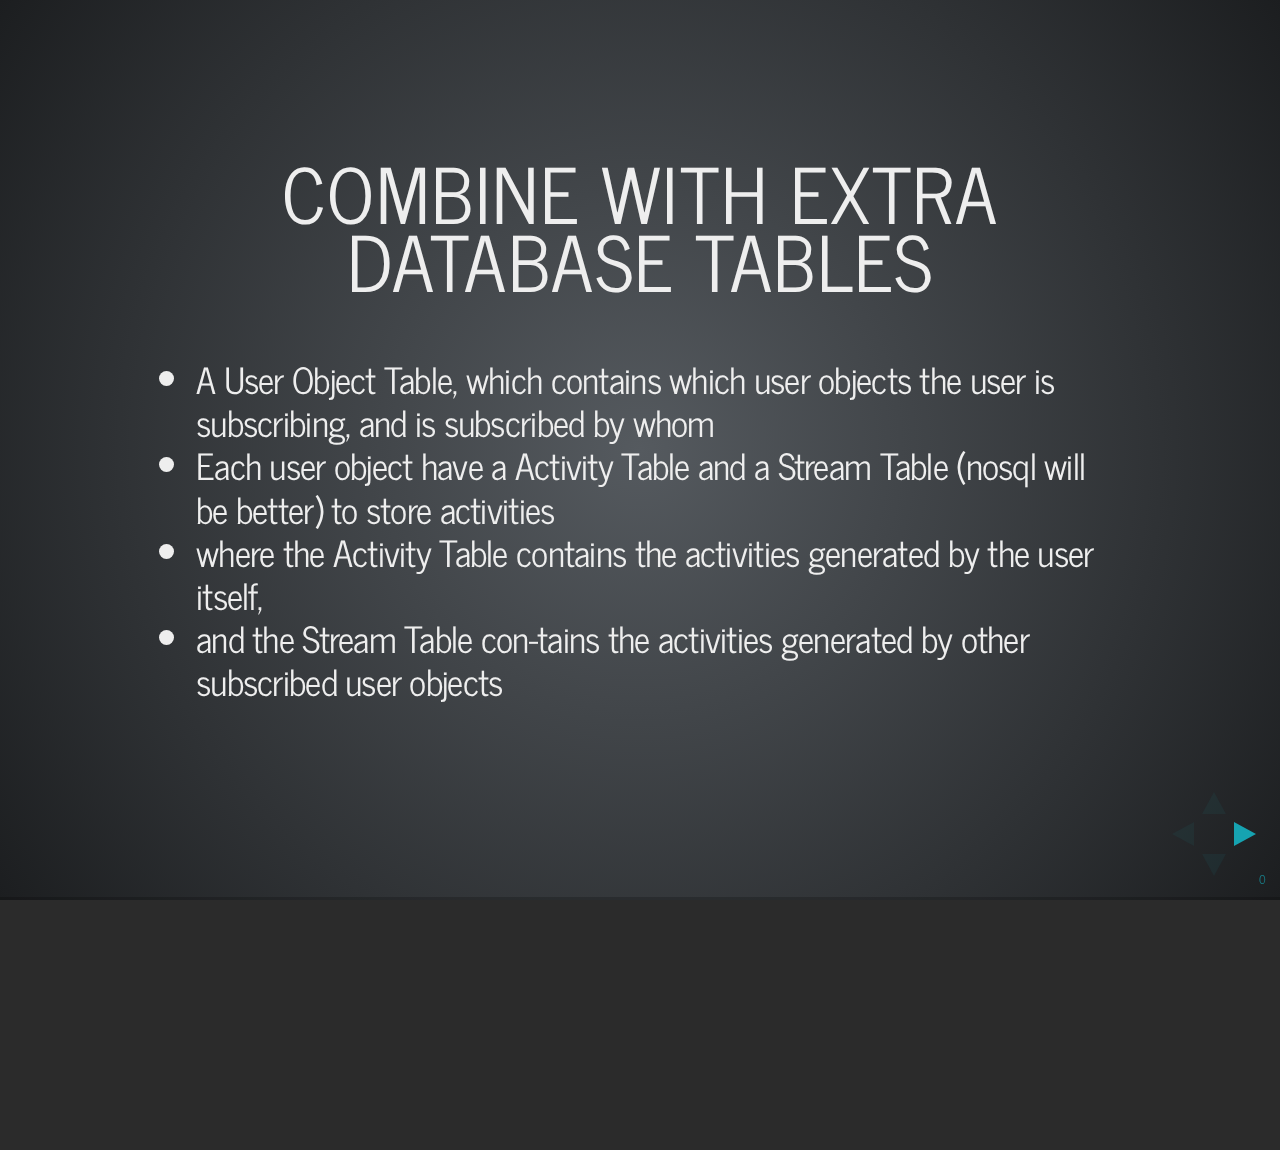
==== django-activity-stream.html @ 21882896 "activity stream" ====
<!doctype html>
<html lang="en">

	<head>
		<meta charset="utf-8">

		<title>Private Activity Stream</title>

		<meta name="description" content="A framework for easily creating beautiful presentations using HTML">
		<meta name="author" content="Hakim El Hattab">

		<meta name="apple-mobile-web-app-capable" content="yes" />
		<meta name="apple-mobile-web-app-status-bar-style" content="black-translucent" />

		<meta name="viewport" content="width=device-width, initial-scale=1.0, maximum-scale=1.0, user-scalable=no">

		<link rel="stylesheet" href="css/reveal.min.css">
		<link rel="stylesheet" href="css/theme/default.css" id="theme">

		<!-- For syntax highlighting -->
		<link rel="stylesheet" href="lib/css/zenburn.css">

		<!-- If the query includes 'print-pdf', include the PDF print sheet -->
		<script>
			if( window.location.search.match( /print-pdf/gi ) ) {
				var link = document.createElement( 'link' );
				link.rel = 'stylesheet';
				link.type = 'text/css';
				link.href = 'css/print/pdf.css';
				document.getElementsByTagName( 'head' )[0].appendChild( link );
			}
		</script>

		<!--[if lt IE 9]>
		<script src="lib/js/html5shiv.js"></script>
		<![endif]-->
	</head>

	<body>

		<div class="reveal">

			<!-- Any section element inside of this container is displayed as a slide -->
			<div class="slides">
				<!--section>
					<h1>OpenStack Swift</h1>
					<h3>Intro</h3>
					<p>
						<small>by <a href="http://www.github.com/ddxgz">Cong Peng</a> / <a href="http://ddxgz.github.io/slides/swift.html">ddxgz.github.io/slides/swift.html</a> /July, 2014</small>  
					</p>
				</section-->

				<section>
					<h2>Combine with extra database tables</h2>
					<br>
			

					<ul>
						<li>A User Object Table, which contains which user objects the user is subscribing, and is subscribed by whom
						</li>
						<li>Each user object have a Activity Table and a Stream Table (nosql will be better) to store activities
						</li>
						<li>where the Activity Table contains the activities generated by the user itself, 
						</li>
						<li>and the Stream Table con-tains the activities generated by other subscribed user objects 
						</li>
					</ul>

					<aside class="notes">
							
					  </aside>
				</section>


				<section>

				
<a class="image" href="django-activity-stream/tables.png" target="_blank"><image width="1053" height="666" align="down" src="django-activity-stream/tables.png"></image></a>
					
					
					
					  <aside class="notes">
							
					  </aside>
				</section>

			
		

				<section>

					<h2>Consistent Hashing</h2>

					<p>					
					
					hash(path) = md5(path + per-cluster suffix) 
					</p>
					
					<p>top 4 bytes -> top part_power bits -> the partition</p>
					
					<pre><code data-trim contenteditable>
part = struct.unpack_from('>I', md5('/account/container/object'))[0] \
    >> self._part_shift
					    </code></pre>
				
					
					  <aside class="notes">
							Oh hey, these are some notes.
					  </aside>
				</section>


				
	

				<section data-markdown>					
    			  <script type="text/template">
					#Thanks

					
				  </script>

				  <aside class="notes">
						Oh hey.
				  </aside>
				</section>






			</div>

		</div>

		<script src="lib/js/head.min.js"></script>
		<script src="js/reveal.min.js"></script>

		<script>

			// Full list of configuration options available here:
			// https://github.com/hakimel/reveal.js#configuration
			Reveal.initialize({

				slideNumber: true,


				controls: true,
				progress: true,
				history: true,
				center: true,

				theme: Reveal.getQueryHash().theme, // available themes are in /css/theme
				transition: Reveal.getQueryHash().transition || 'default', // default/cube/page/concave/zoom/linear/fade/none

				// Parallax scrolling
				// parallaxBackgroundImage: 'https://s3.amazonaws.com/hakim-static/reveal-js/reveal-parallax-1.jpg',
				// parallaxBackgroundSize: '2100px 900px',

				// Optional libraries used to extend on reveal.js
				dependencies: [
					{ src: 'lib/js/classList.js', condition: function() { return !document.body.classList; } },
					{ src: 'plugin/markdown/marked.js', condition: function() { return !!document.querySelector( '[data-markdown]' ); } },
					{ src: 'plugin/markdown/markdown.js', condition: function() { return !!document.querySelector( '[data-markdown]' ); } },
					{ src: 'plugin/highlight/highlight.js', async: true, callback: function() { hljs.initHighlightingOnLoad(); } },
					{ src: 'plugin/zoom-js/zoom.js', async: true, condition: function() { return !!document.body.classList; } },
					{ src: 'plugin/notes/notes.js', async: true, condition: function() { return !!document.body.classList; } }
				]
			});

		</script>

	</body>
</html>
---- css/theme/default.css ----
@import url(https://fonts.googleapis.com/css?family=News+Cycle:400,700);
@import url(https://fonts.googleapis.com/css?family=Lato:400,700,400italic,700italic);
/**
 * Default theme for reveal.js.
 *
 * Copyright (C) 2011-2012 Hakim El Hattab, http://hakim.se
 */
@font-face {
  font-family: 'News Cycle';
  font-style: normal;
  font-weight: 400;
  src: local('News Cycle Regular'), local('NewsCycle-Regular'), url(https://themes.googleusercontent.com/static/fonts/newscycle/v10/9Xe8dq6pQDsPyVH2D3tMQhsxEYwM7FgeyaSgU71cLG0.woff) format('woff');
}
@font-face {
  font-family: 'News Cycle';
  font-style: normal;
  font-weight: 700;
  src: local('News Cycle Bold'), local('NewsCycle-Bold'), url(https://themes.googleusercontent.com/static/fonts/newscycle/v10/G28Ny31cr5orMqEQy6ljtwFhaRv2pGgT5Kf0An0s4MM.woff) format('woff');
}

/*********************************************
 * GLOBAL STYLES
 *********************************************/
body {
  background: #1c1e20;
  background: -moz-radial-gradient(center, circle cover, #555a5f 0%, #1c1e20 100%);
  background: -webkit-gradient(radial, center center, 0px, center center, 100%, color-stop(0%, #555a5f), color-stop(100%, #1c1e20));
  background: -webkit-radial-gradient(center, circle cover, #555a5f 0%, #1c1e20 100%);
  background: -o-radial-gradient(center, circle cover, #555a5f 0%, #1c1e20 100%);
  background: -ms-radial-gradient(center, circle cover, #555a5f 0%, #1c1e20 100%);
  background: radial-gradient(center, circle cover, #555a5f 0%, #1c1e20 100%);
  background-color: #2b2b2b; }

.reveal {
  font-family: "News Cycle", sans-serif;
  font-size: 36px;
  font-weight: normal;
  letter-spacing: -0.02em;
  color: #eeeeee; }

::selection {
  color: white;
  background: #ff5e99;
  text-shadow: none; }

/*********************************************
 * HEADERS
 *********************************************/
.reveal h1,
.reveal h2,
.reveal h3,
.reveal h4,
.reveal h5,
.reveal h6 {
  margin: 0 0 20px 0;
  color: #eeeeee;
  font-family: "News Cycle", Impact, sans-serif;
  line-height: 0.9em;
  letter-spacing: 0.02em;
  text-transform: uppercase;
  text-shadow: none;}

.reveal h1 {
  text-shadow: 0px 0px 6px rgba(0, 0, 0, 0.2); }

/*********************************************
 * LINKS
 *********************************************/
.reveal a:not(.image) {
  color: #13daec;
  text-decoration: none;
  -webkit-transition: color .15s ease;
  -moz-transition: color .15s ease;
  -ms-transition: color .15s ease;
  -o-transition: color .15s ease;
  transition: color .15s ease; }

.reveal a:not(.image):hover {
  color: #71e9f4;
  text-shadow: none;
  border: none; }

.reveal .roll span:after {
  color: #fff;
  background: #0d99a5; }

/*********************************************
 * IMAGES
 *********************************************/
.reveal section img {
  margin: 15px 0px;
  background: rgba(255, 255, 255, 0.12);
  border: 4px solid #eeeeee;
  box-shadow: 0 0 10px rgba(0, 0, 0, 0.15);
  -webkit-transition: all .2s linear;
  -moz-transition: all .2s linear;
  -ms-transition: all .2s linear;
  -o-transition: all .2s linear;
  transition: all .2s linear; }

.reveal a:hover img {
  background: rgba(255, 255, 255, 0.2);
  border-color: #13daec;
  box-shadow: 0 0 20px rgba(0, 0, 0, 0.55); }

/*********************************************
 * NAVIGATION CONTROLS
 *********************************************/
.reveal .controls div.navigate-left,
.reveal .controls div.navigate-left.enabled {
  border-right-color: #13daec; }

.reveal .controls div.navigate-right,
.reveal .controls div.navigate-right.enabled {
  border-left-color: #13daec; }

.reveal .controls div.navigate-up,
.reveal .controls div.navigate-up.enabled {
  border-bottom-color: #13daec; }

.reveal .controls div.navigate-down,
.reveal .controls div.navigate-down.enabled {
  border-top-color: #13daec; }

.reveal .controls div.navigate-left.enabled:hover {
  border-right-color: #71e9f4; }

.reveal .controls div.navigate-right.enabled:hover {
  border-left-color: #71e9f4; }

.reveal .controls div.navigate-up.enabled:hover {
  border-bottom-color: #71e9f4; }

.reveal .controls div.navigate-down.enabled:hover {
  border-top-color: #71e9f4; }

/*********************************************
 * PROGRESS BAR
 *********************************************/
.reveal .progress {
  background: rgba(0, 0, 0, 0.2); }

.reveal .progress span {
  background: #13daec;
  -webkit-transition: width 800ms cubic-bezier(0.26, 0.86, 0.44, 0.985);
  -moz-transition: width 800ms cubic-bezier(0.26, 0.86, 0.44, 0.985);
  -ms-transition: width 800ms cubic-bezier(0.26, 0.86, 0.44, 0.985);
  -o-transition: width 800ms cubic-bezier(0.26, 0.86, 0.44, 0.985);
  transition: width 800ms cubic-bezier(0.26, 0.86, 0.44, 0.985); }

/*********************************************
 * SLIDE NUMBER
 *********************************************/
.reveal .slide-number {
  color: #13daec; }
---- lib/css/zenburn.css ----
/*

Zenburn style from voldmar.ru (c) Vladimir Epifanov <voldmar@voldmar.ru>
based on dark.css by Ivan Sagalaev

*/

pre code {
  display: block; padding: 0.5em;
  background: #3F3F3F;
  color: #DCDCDC;
}

pre .keyword,
pre .tag,
pre .css .class,
pre .css .id,
pre .lisp .title,
pre .nginx .title,
pre .request,
pre .status,
pre .clojure .attribute {
  color: #E3CEAB;
}

pre .django .template_tag,
pre .django .variable,
pre .django .filter .argument {
  color: #DCDCDC;
}

pre .number,
pre .date {
  color: #8CD0D3;
}

pre .dos .envvar,
pre .dos .stream,
pre .variable,
pre .apache .sqbracket {
  color: #EFDCBC;
}

pre .dos .flow,
pre .diff .change,
pre .python .exception,
pre .python .built_in,
pre .literal,
pre .tex .special {
  color: #EFEFAF;
}

pre .diff .chunk,
pre .subst {
  color: #8F8F8F;
}

pre .dos .keyword,
pre .python .decorator,
pre .title,
pre .haskell .type,
pre .diff .header,
pre .ruby .class .parent,
pre .apache .tag,
pre .nginx .built_in,
pre .tex .command,
pre .prompt {
    color: #efef8f;
}

pre .dos .winutils,
pre .ruby .symbol,
pre .ruby .symbol .string,
pre .ruby .string {
  color: #DCA3A3;
}

pre .diff .deletion,
pre .string,
pre .tag .value,
pre .preprocessor,
pre .built_in,
pre .sql .aggregate,
pre .javadoc,
pre .smalltalk .class,
pre .smalltalk .localvars,
pre .smalltalk .array,
pre .css .rules .value,
pre .attr_selector,
pre .pseudo,
pre .apache .cbracket,
pre .tex .formula {
  color: #CC9393;
}

pre .shebang,
pre .diff .addition,
pre .comment,
pre .java .annotation,
pre .template_comment,
pre .pi,
pre .doctype {
  color: #7F9F7F;
}

pre .coffeescript .javascript,
pre .javascript .xml,
pre .tex .formula,
pre .xml .javascript,
pre .xml .vbscript,
pre .xml .css,
pre .xml .cdata {
  opacity: 0.5;
}
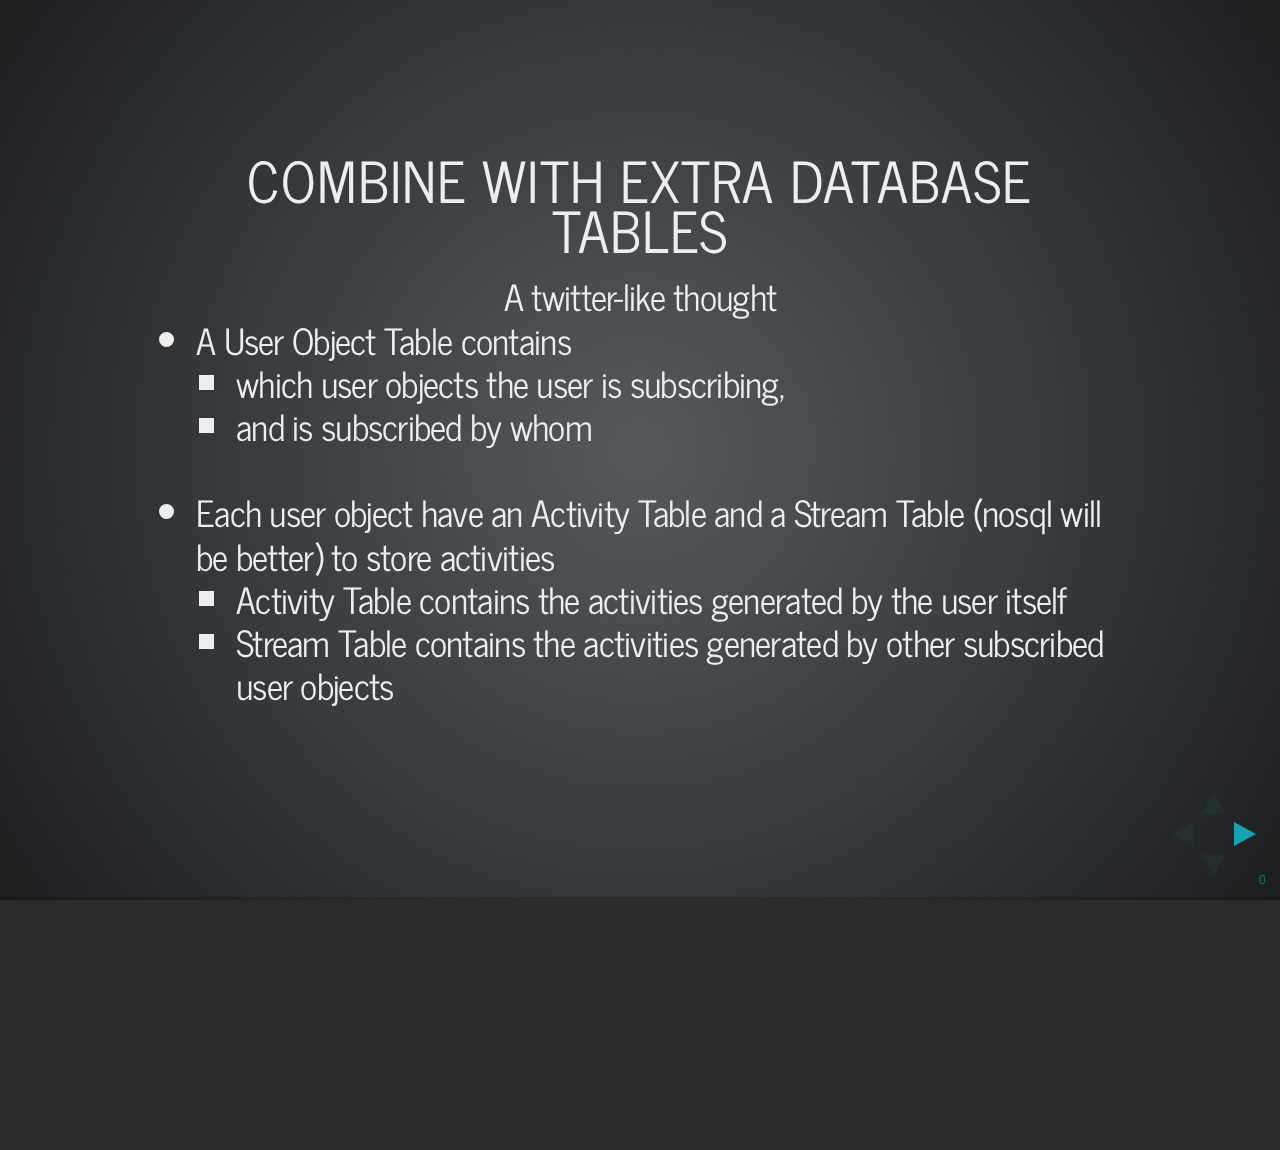
==== commit 9169f82e: "2" ====
--- a/django-activity-stream.html
+++ b/django-activity-stream.html
@@ -1,175 +1,228 @@
 <!doctype html>
 <html lang="en">
 
-	<head>
-		<meta charset="utf-8">
-
-		<title>Private Activity Stream</title>
-
-		<meta name="description" content="A framework for easily creating beautiful presentations using HTML">
-		<meta name="author" content="Hakim El Hattab">
-
-		<meta name="apple-mobile-web-app-capable" content="yes" />
-		<meta name="apple-mobile-web-app-status-bar-style" content="black-translucent" />
-
-		<meta name="viewport" content="width=device-width, initial-scale=1.0, maximum-scale=1.0, user-scalable=no">
-
-		<link rel="stylesheet" href="css/reveal.min.css">
-		<link rel="stylesheet" href="css/theme/default.css" id="theme">
-
-		<!-- For syntax highlighting -->
-		<link rel="stylesheet" href="lib/css/zenburn.css">
-
-		<!-- If the query includes 'print-pdf', include the PDF print sheet -->
-		<script>
-			if( window.location.search.match( /print-pdf/gi ) ) {
-				var link = document.createElement( 'link' );
-				link.rel = 'stylesheet';
-				link.type = 'text/css';
-				link.href = 'css/print/pdf.css';
-				document.getElementsByTagName( 'head' )[0].appendChild( link );
-			}
-		</script>
-
-		<!--[if lt IE 9]>
-		<script src="lib/js/html5shiv.js"></script>
-		<![endif]-->
-	</head>
-
-	<body>
-
-		<div class="reveal">
-
-			<!-- Any section element inside of this container is displayed as a slide -->
-			<div class="slides">
-				<!--section>
-					<h1>OpenStack Swift</h1>
-					<h3>Intro</h3>
-					<p>
-						<small>by <a href="http://www.github.com/ddxgz">Cong Peng</a> / <a href="http://ddxgz.github.io/slides/swift.html">ddxgz.github.io/slides/swift.html</a> /July, 2014</small>  
-					</p>
-				</section-->
-
-				<section>
-					<h2>Combine with extra database tables</h2>
-					<br>
-			
-
-					<ul>
-						<li>A User Object Table, which contains which user objects the user is subscribing, and is subscribed by whom
-						</li>
-						<li>Each user object have a Activity Table and a Stream Table (nosql will be better) to store activities
-						</li>
-						<li>where the Activity Table contains the activities generated by the user itself, 
-						</li>
-						<li>and the Stream Table con-tains the activities generated by other subscribed user objects 
-						</li>
-					</ul>
-
-					<aside class="notes">
-							
-					  </aside>
-				</section>
-
-
-				<section>
-
-				
+    <head>
+        <meta charset="utf-8">
+
+        <title>Private Activity Stream</title>
+
+        <meta name="description" content="A framework for easily creating beautiful presentations using HTML">
+        <meta name="author" content="Hakim El Hattab">
+
+        <meta name="apple-mobile-web-app-capable" content="yes" />
+        <meta name="apple-mobile-web-app-status-bar-style" content="black-translucent" />
+
+        <meta name="viewport" content="width=device-width, initial-scale=1.0, maximum-scale=1.0, user-scalable=no">
+
+        <link rel="stylesheet" href="css/reveal.min.css">
+        <link rel="stylesheet" href="css/theme/default.css" id="theme">
+
+        <!-- For syntax highlighting -->
+        <link rel="stylesheet" href="lib/css/zenburn.css">
+
+        <!-- If the query includes 'print-pdf', include the PDF print sheet -->
+        <script>
+            if( window.location.search.match( /print-pdf/gi ) ) {
+                var link = document.createElement( 'link' );
+                link.rel = 'stylesheet';
+                link.type = 'text/css';
+                link.href = 'css/print/pdf.css';
+                document.getElementsByTagName( 'head' )[0].appendChild( link );
+            }
+        </script>
+
+        <!--[if lt IE 9]>
+        <script src="lib/js/html5shiv.js"></script>
+        <![endif]-->
+    </head>
+
+    <body>
+
+        <div class="reveal">
+
+            <!-- Any section element inside of this container is displayed as a slide -->
+            <div class="slides">
+
+
+                <section>
+                    <h3>Combine with extra database tables</h3>
+                    A twitter-like thought
+                    <br>
+            
+
+                    <ul>
+                        <li>A User Object Table contains <ul>
+                        <li>which user objects the user is subscribing, </li>
+                        <li>and is subscribed by whom</li></ul>
+                        </li>
+                        <br>
+                        <li>Each user object have an Activity Table and a Stream Table (nosql will be better) to store activities
+                        </li><ul>
+
+                        <li>Activity Table contains the activities generated by the user itself </li>
+                        <li>Stream Table contains the activities generated by other subscribed user objects 
+                        </li></ul>
+                        </li>
+                        
+                    </ul>
+
+                    <aside class="notes">
+                            
+                      </aside>
+                </section>
+
+
+                <section>
+
+                
 <a class="image" href="django-activity-stream/tables.png" target="_blank"><image width="1053" height="666" align="down" src="django-activity-stream/tables.png"></image></a>
-					
-					
-					
-					  <aside class="notes">
-							
-					  </aside>
-				</section>
-
-			
-		
-
-				<section>
-
-					<h2>Consistent Hashing</h2>
-
-					<p>					
-					
-					hash(path) = md5(path + per-cluster suffix) 
-					</p>
-					
-					<p>top 4 bytes -> top part_power bits -> the partition</p>
-					
-					<pre><code data-trim contenteditable>
-part = struct.unpack_from('>I', md5('/account/container/object'))[0] \
-    >> self._part_shift
-					    </code></pre>
-				
-					
-					  <aside class="notes">
-							Oh hey, these are some notes.
-					  </aside>
-				</section>
-
-
-				
-	
-
-				<section data-markdown>					
-    			  <script type="text/template">
-					#Thanks
-
-					
-				  </script>
-
-				  <aside class="notes">
-						Oh hey.
-				  </aside>
-				</section>
-
-
-
-
-
-
-			</div>
-
-		</div>
-
-		<script src="lib/js/head.min.js"></script>
-		<script src="js/reveal.min.js"></script>
-
-		<script>
-
-			// Full list of configuration options available here:
-			// https://github.com/hakimel/reveal.js#configuration
-			Reveal.initialize({
-
-				slideNumber: true,
-
-
-				controls: true,
-				progress: true,
-				history: true,
-				center: true,
-
-				theme: Reveal.getQueryHash().theme, // available themes are in /css/theme
-				transition: Reveal.getQueryHash().transition || 'default', // default/cube/page/concave/zoom/linear/fade/none
-
-				// Parallax scrolling
-				// parallaxBackgroundImage: 'https://s3.amazonaws.com/hakim-static/reveal-js/reveal-parallax-1.jpg',
-				// parallaxBackgroundSize: '2100px 900px',
-
-				// Optional libraries used to extend on reveal.js
-				dependencies: [
-					{ src: 'lib/js/classList.js', condition: function() { return !document.body.classList; } },
-					{ src: 'plugin/markdown/marked.js', condition: function() { return !!document.querySelector( '[data-markdown]' ); } },
-					{ src: 'plugin/markdown/markdown.js', condition: function() { return !!document.querySelector( '[data-markdown]' ); } },
-					{ src: 'plugin/highlight/highlight.js', async: true, callback: function() { hljs.initHighlightingOnLoad(); } },
-					{ src: 'plugin/zoom-js/zoom.js', async: true, condition: function() { return !!document.body.classList; } },
-					{ src: 'plugin/notes/notes.js', async: true, condition: function() { return !!document.body.classList; } }
-				]
-			});
-
-		</script>
-
-	</body>
+                    
+                    
+                    
+                      <aside class="notes">
+                            
+                      </aside>
+                </section>
+
+            
+        
+
+                <section>
+
+                    <h3>Inside the django-activity-stream</h3>
+
+                    <p>                 
+                    Writing Custom Streams
+                    </p>
+                    
+
+                    
+                    <pre><code data-trim contenteditable>
+# newManager.py
+from django.db.models import get_model, Q
+from django.contrib.contenttypes.models import ContentType
+
+from actstream.managers import ActionManager, FollowManager, stream
+
+# not real functional codes
+class MyActionManager(ActionManager):
+
+    @stream
+    def private_stream(self, obj, **kwargs):
+        q = Q()
+
+        check(obj)
+        actors_by_content_type = defaultdict(lambda: [])
+
+        if kwargs.pop('with_user_activity', False):
+            object_content_type = ContentType.objects.get_for_model(obj)
+            actors_by_content_type[object_content_type.id].append(obj.pk)
+
+        follow_gfks = get_model('actstream', 'follow').objects.filter(
+            user=obj).values_list('content_type_id',
+                                  'object_id', 'actor_only')
+
+        for content_type_id, object_id, actor_only in follow_gfks.iterator():
+            actors_by_content_type[content_type_id].append(object_id)
+
+        for content_type_id, object_ids in actors_by_content_type.items():
+            q = q | Q(
+                actor_content_type=content_type_id,
+                actor_object_id__in=object_ids,)
+        return obj.filter(q, **kwargs)
+
+    @stream
+    def subscribed_stream(self, obj, actor_id):
+        q = Q()
+        check(obj)
+
+        follow_manager = FollowManager()
+        followings = follow_manager.following(obj)
+
+        model = get_model('actstream').objects.filter().values_list(
+            'content_type_id', 'object_id', 'actor_only')
+
+        for actor in followings:
+            q = q | Q(
+                actor_content_type=content_type_id,
+                actor_object_id__in=object_ids,)
+        return obj.actor_actions.filter(q, **kwargs)
+                        </code></pre>
+                
+                    
+                      <aside class="notes">
+                            Oh hey, these are some notes.
+                      </aside>
+                </section>
+
+
+                
+    
+
+                <section data-markdown>                 
+                  <script type="text/template">
+                    #Thanks
+
+                    
+                  </script>
+
+                  <aside class="notes">
+                        Oh hey.
+                  </aside>
+                </section>
+
+                <section>
+
+                    <p>                 
+                    
+                    Presentation framework from <a class="link" href="https://github.com/hakimel/reveal.js" target="_blank">reveal.js</a>
+                    </p>
+
+                </section>
+
+
+
+
+            </div>
+
+        </div>
+
+        <script src="lib/js/head.min.js"></script>
+        <script src="js/reveal.min.js"></script>
+
+        <script>
+
+            // Full list of configuration options available here:
+            // https://github.com/hakimel/reveal.js#configuration
+            Reveal.initialize({
+
+                slideNumber: true,
+
+
+                controls: true,
+                progress: true,
+                history: true,
+                center: true,
+
+                theme: Reveal.getQueryHash().theme, // available themes are in /css/theme
+                transition: Reveal.getQueryHash().transition || 'default', // default/cube/page/concave/zoom/linear/fade/none
+
+                // Parallax scrolling
+                // parallaxBackgroundImage: 'https://s3.amazonaws.com/hakim-static/reveal-js/reveal-parallax-1.jpg',
+                // parallaxBackgroundSize: '2100px 900px',
+
+                // Optional libraries used to extend on reveal.js
+                dependencies: [
+                    { src: 'lib/js/classList.js', condition: function() { return !document.body.classList; } },
+                    { src: 'plugin/markdown/marked.js', condition: function() { return !!document.querySelector( '[data-markdown]' ); } },
+                    { src: 'plugin/markdown/markdown.js', condition: function() { return !!document.querySelector( '[data-markdown]' ); } },
+                    { src: 'plugin/highlight/highlight.js', async: true, callback: function() { hljs.initHighlightingOnLoad(); } },
+                    { src: 'plugin/zoom-js/zoom.js', async: true, condition: function() { return !!document.body.classList; } },
+                    { src: 'plugin/notes/notes.js', async: true, condition: function() { return !!document.body.classList; } }
+                ]
+            });
+
+        </script>
+
+    </body>
 </html>
